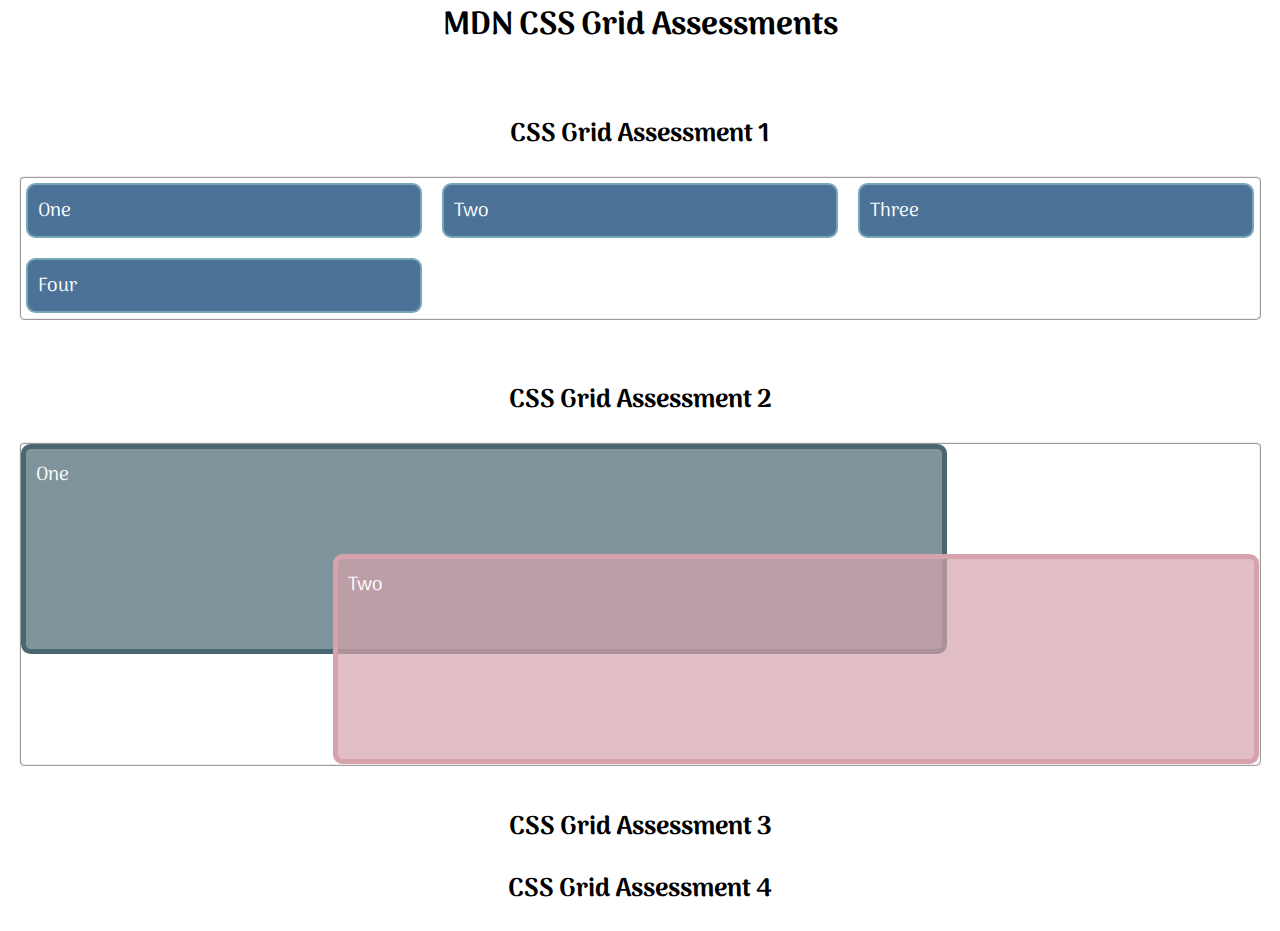
==== assessments.html @ 060ad70e "1 file modified, 2 added" ====
<!-- <!DOCTYPE html> -->
<html lang="en">
  <head>
    <meta charset="UTF-8" />
    <meta http-equiv="X-UA-Compatible" content="IE=edge" />
    <meta name="viewport" content="width=device-width, initial-scale=1.0" />
    <title>MDN CSS Grid Assessments</title>
    <link rel="preconnect" href="https://fonts.gstatic.com" />
    <link
      href="https://fonts.googleapis.com/css2?family=Arima+Madurai&display=swap"
      rel="stylesheet"
    />
    <link rel="stylesheet" href="assessments.css" type="text/css" />
  </head>
  <body>
    <header>
      <h1>MDN CSS Grid Assessments</h1>
    </header>

    <div class="assessment1">
      <h2>CSS Grid Assessment 1</h2>
      <div class="grid">
        <div>One</div>
        <div>Two</div>
        <div>Three</div>
        <div>Four</div>
      </div>
    </div>

    <div class="assessment2">
      <h2>CSS Grid Assessment 2</h2>
      <div class="grid">
        <div class="item1">One</div>
        <div class="item2">Two</div>
      </div>
    </div>

    <div class="assessment3">
      <h2>CSS Grid Assessment 3</h2>
    </div>

    <div class="assessment4">
      <h2>CSS Grid Assessment 4</h2>
    </div>
  </body>
</html>
---- assessments.css ----
html,
body {
  margin: 0;
  padding: 0;
  overflow: auto;
  word-break: break-all;
  hyphens: auto;
  -webkit-box-sizing: border-box;
  -moz-box-sizing: border-box;
  box-sizing: border-box;
  font-family: 'Arima Madurai', cursive;
}

*,
*::before,
*::after {
  box-sizing: inherit;
}

body {
  background: url('https://images.pexels.com/photos/1955134/pexels-photo-1955134.jpeg?auto=compress&cs=tinysrgb&dpr=2&h=750&w=1260');
  background-size: cover;
  background-repeat: no-repeat;
  background-position: center center;
  color: whitesmoke;
}

header,
h2 {
  text-align: center;
  color: black;
}

h2 {
  font-size: 1.6rem;
}

.assessment1 {
  /* background-color: #fff; */
  color: #333;
  font-size: 1.2rem;
  /* font: 1.2em / 1.5 Helvetica Neue, Helvetica, Arial, sans-serif; */
  padding: 1em;
  margin: 0;
}

.assessment1 .grid > * {
  background-color: #4d7298;
  border: 2px solid #77a6b6;
  border-radius: 0.5em;
  color: #fff;
  padding: 0.5em;
}

.assessment1 .grid {
  display: grid;
  grid-template-columns: repeat(3, 1fr);
  gap: 20px;
  border: 2px ridge;
  border-radius: 5px;
  padding: 5px;
}

.assessment2 {
  /* background-color: #fff; */
  color: #333;
  font-size: 1.2rem;
  /* font: 1.2em / 1.5 Helvetica Neue, Helvetica, Arial, sans-serif; */
  padding: 1em;
  margin: 0;
}

.assessment2 .grid > * {
  border-radius: 0.5em;
  color: #fff;
  padding: 0.5em;
}

.assessment2 .grid {
  display: grid;
  grid-template-columns: 1fr 1fr 1fr 1fr;
  grid-template-rows: 100px 100px 100px;
  gap: 10px;
  border: 2px ridge;
  border-radius: 5px;
}

.assessment2 .item1 {
  background-color: rgba(74, 102, 112, 0.7);
  border: 5px solid rgba(74, 102, 112, 1);
  grid-column: 1 / 4;
  grid-row: 1 / 3;
}

.assessment2 .item2 {
  background-color: rgba(214, 162, 173, 0.7);
  border: 5px solid rgba(214, 162, 173, 1);
  grid-column: 2 / 5;
  grid-row: 2 / 4;
}
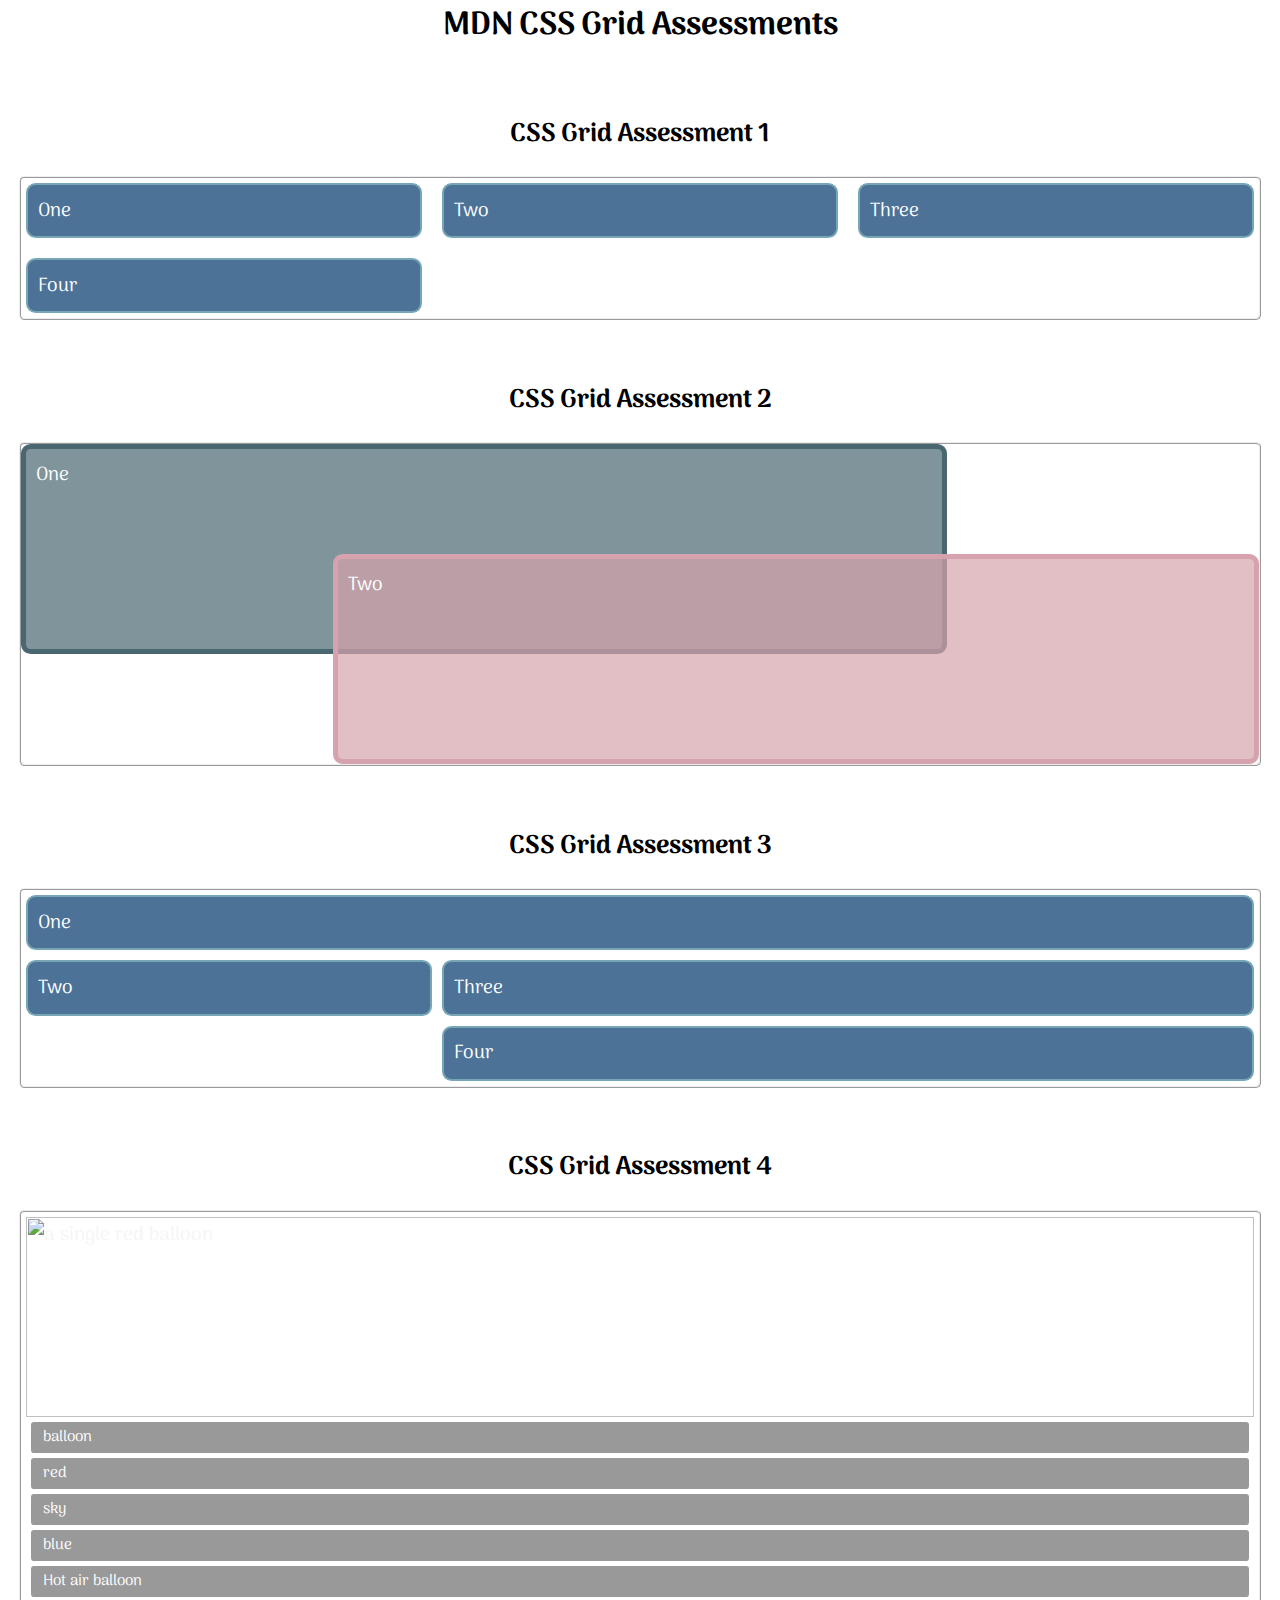
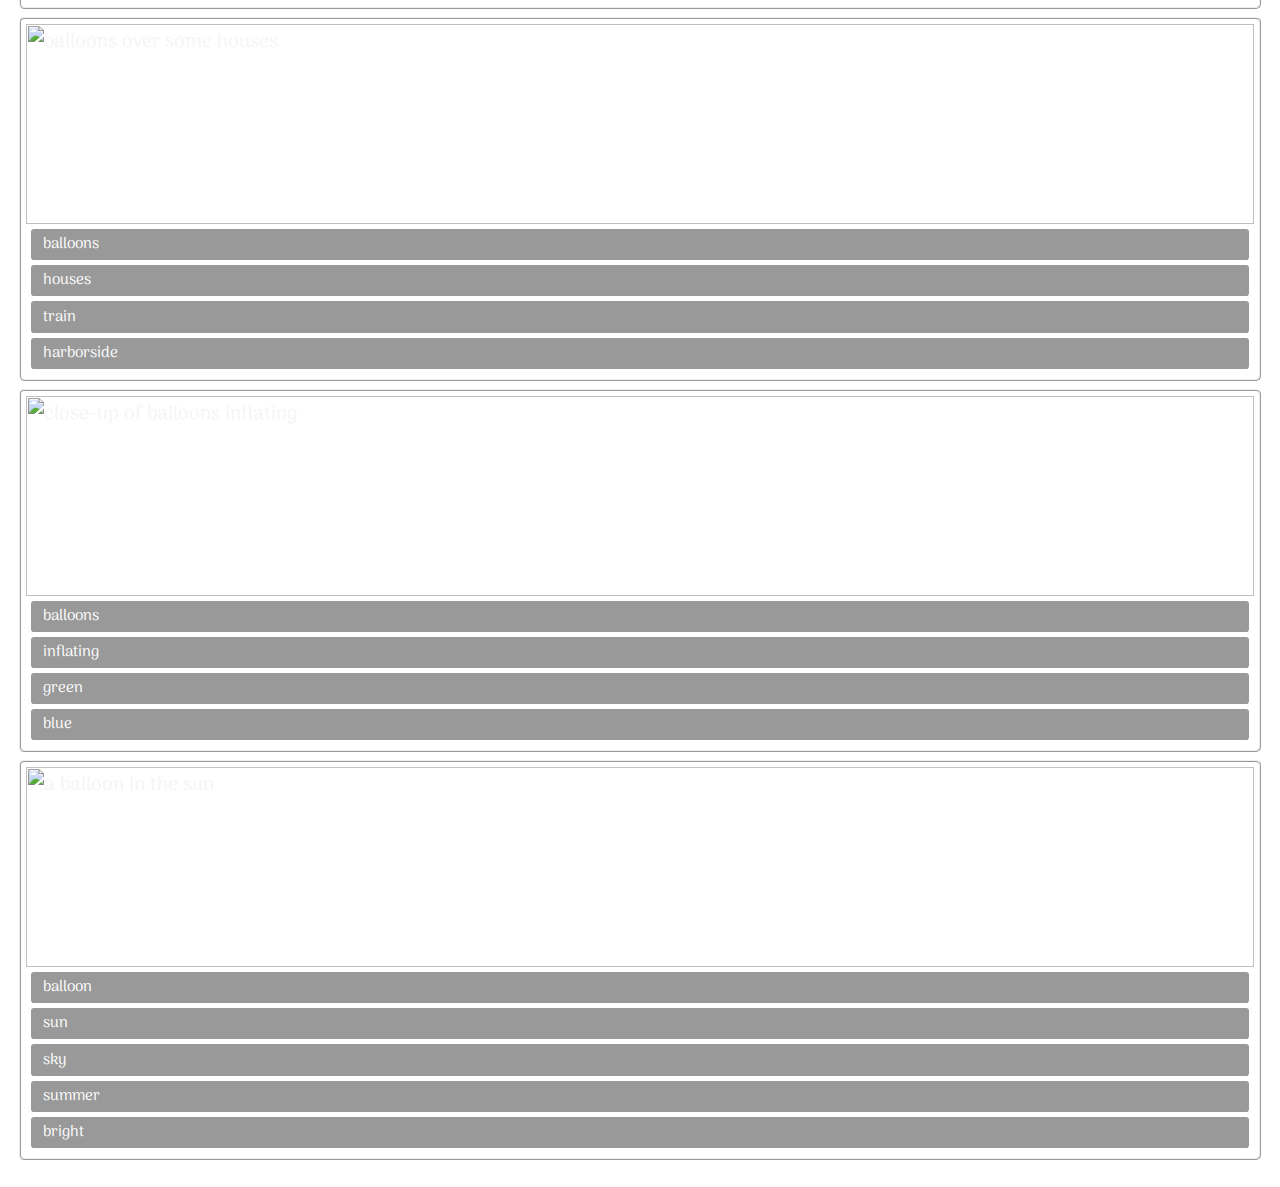
==== commit 990cd894: "2 files modified" ====
--- a/assessments.html
+++ b/assessments.html
@@ -37,10 +37,69 @@
 
     <div class="assessment3">
       <h2>CSS Grid Assessment 3</h2>
+      <div class="grid">
+        <div class="one">One</div>
+        <div class="two">Two</div>
+        <div class="three">Three</div>
+        <div class="four">Four</div>
+      </div>
     </div>
 
     <div class="assessment4">
       <h2>CSS Grid Assessment 4</h2>
+
+      <div class="container">
+        <div class="card">
+          <img
+            src="https://mdn.github.io/css-examples/learn/tasks/grid/balloons1.jpg"
+            alt="a single red balloon"
+          />
+          <ul class="tags">
+            <li>balloon</li>
+            <li>red</li>
+            <li>sky</li>
+            <li>blue</li>
+            <li>Hot air balloon</li>
+          </ul>
+        </div>
+        <div class="card">
+          <img
+            src="https://mdn.github.io/css-examples/learn/tasks/grid/balloons2.jpg"
+            alt="balloons over some houses"
+          />
+          <ul class="tags">
+            <li>balloons</li>
+            <li>houses</li>
+            <li>train</li>
+            <li>harborside</li>
+          </ul>
+        </div>
+        <div class="card">
+          <img
+            src="https://mdn.github.io/css-examples/learn/tasks/grid/balloons3.jpg"
+            alt="close-up of balloons inflating"
+          />
+          <ul class="tags">
+            <li>balloons</li>
+            <li>inflating</li>
+            <li>green</li>
+            <li>blue</li>
+          </ul>
+        </div>
+        <div class="card">
+          <img
+            src="https://mdn.github.io/css-examples/learn/tasks/grid/balloons4.jpg"
+            alt="a balloon in the sun"
+          />
+          <ul class="tags">
+            <li>balloon</li>
+            <li>sun</li>
+            <li>sky</li>
+            <li>summer</li>
+            <li>bright</li>
+          </ul>
+        </div>
+      </div>
     </div>
   </body>
 </html>
--- a/assessments.css
+++ b/assessments.css
@@ -98,3 +98,88 @@
   grid-column: 2 / 5;
   grid-row: 2 / 4;
 }
+
+.assessment3 {
+  /* background-color: #fff; */
+  /* color: #333; */
+  /* font: 1.2em / 1.5 Helvetica Neue, Helvetica, Arial, sans-serif; */
+  font-size: 1.2rem;
+  padding: 1em;
+  margin: 0;
+}
+
+.assessment3 .grid > * {
+  background-color: #4d7298;
+  border: 2px solid #77a6b6;
+  border-radius: 0.5em;
+  color: #fff;
+  padding: 0.5em;
+}
+
+.assessment3 .grid {
+  display: grid;
+  grid-template-columns: 1fr 2fr;
+  gap: 10px;
+  border: 2px ridge;
+  border-radius: 5px;
+  padding: 5px;
+}
+
+.assessment3 .one {
+  grid-column: 1 / 3;
+  grid-row: 1;
+}
+
+.assessment3 .two {
+  grid-column: 1 / 2;
+  grid-row: 2;
+}
+
+.assessment3 .three {
+  grid-column: 2 / 3;
+  grid-row: 2;
+}
+
+.assessment3 .four {
+  grid-column: 2 / 3;
+  grid-row: 3;
+}
+
+.assessment4 {
+  /* background-color: #fff;
+  color: #333; */
+  /* font: 1.2em / 1.5 Helvetica Neue, Helvetica, Arial, sans-serif; */
+  font-size: 1.2rem;
+  padding: 1em;
+  margin: 0;
+}
+
+.assessment4 .card {
+  display: grid;
+  grid-template-rows: 200px min-content;
+  border: 2px ridge;
+  border-radius: 5px;
+  padding: 5px;
+  margin-bottom: 0.5rem;
+}
+
+.assessment4 .card > img {
+  width: 100%;
+  height: 100%;
+  object-fit: cover;
+}
+
+.assessment4 .tags {
+  margin: 0;
+  padding: 0;
+  list-style: none;
+}
+
+.assessment4 .tags > * {
+  background-color: #999;
+  color: #fff;
+  padding: 0.2em 0.8em;
+  border-radius: 0.2em;
+  font-size: 80%;
+  margin: 5px;
+}
